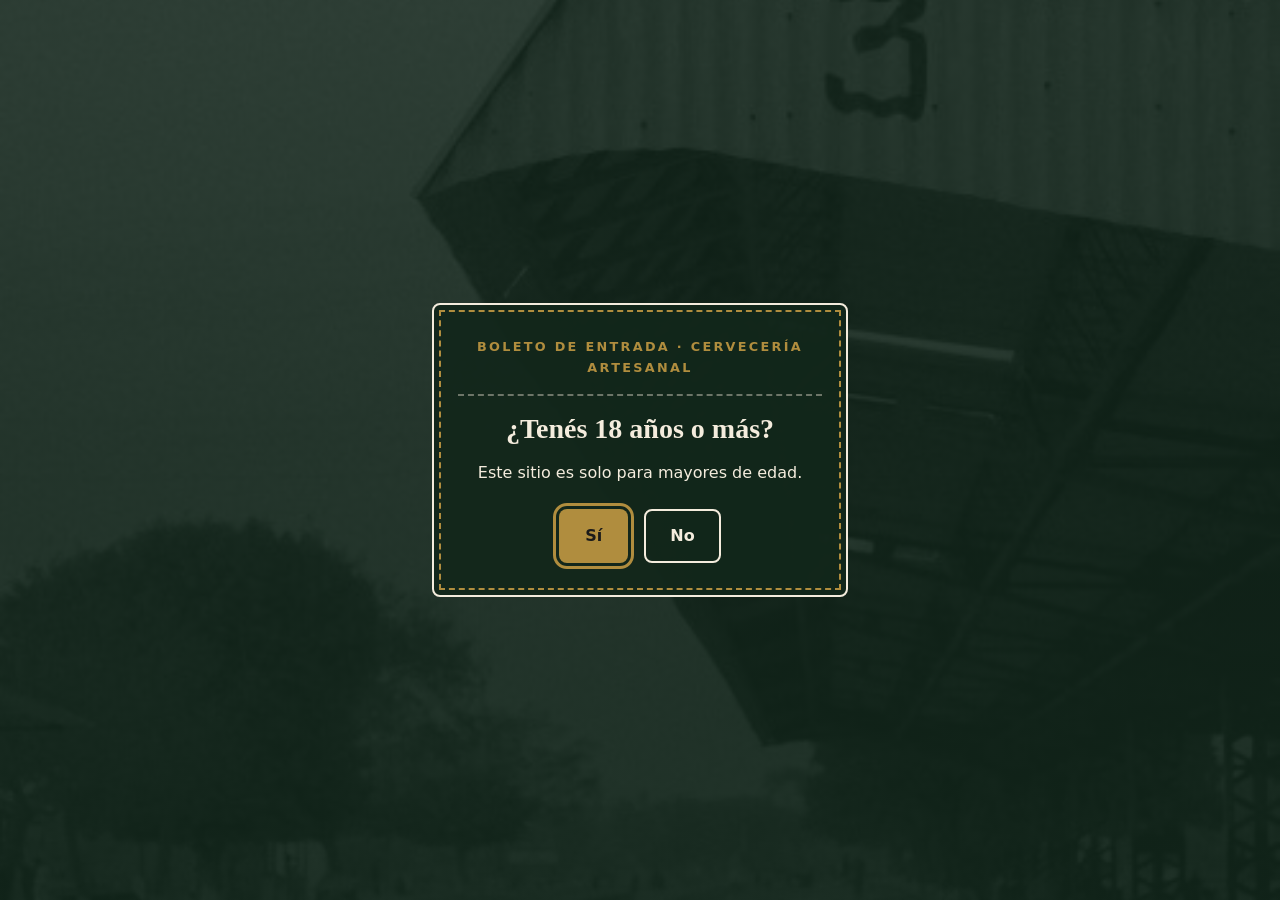
==== cervezas.html @ 02bccec4 "Create cervezas.html" ====
<!DOCTYPE html>
<html lang="es">
<head>
  <meta charset="UTF-8" />
  <meta name="viewport" content="width=device-width, initial-scale=1.0" />
  <title>Cervezas · ANDÉN</title>
  <meta name="description" content="Catálogo de cervezas artesanales de ANDÉN. Estilos, graduación y notas de cata." />
  <link rel="stylesheet" href="css/styles.css" />
</head>

<body class="bloqueado">

  <a class="salto-contenido" href="#contenido">Saltar al contenido principal</a>

  <!-- COMPUERTA DE EDAD (idéntica a la del index) -->
  <div class="compuerta-edad" id="compuerta-edad" role="dialog" aria-modal="true" aria-labelledby="titulo-compuerta">
    <div class="compuerta-caja">
      <div id="compuerta-pregunta">
        <p class="compuerta-kicker">Boleto de entrada · Cervecería artesanal</p>
        <h1 class="compuerta-titulo" id="titulo-compuerta">¿Tenés 18 años o más?</h1>
        <p class="compuerta-texto">Este sitio es solo para mayores de edad.</p>
        <div class="compuerta-acciones">
          <button type="button" class="boton boton-primario" id="boton-si">Sí</button>
          <button type="button" class="boton boton-secundario" id="boton-no">No</button>
        </div>
      </div>
      <div id="compuerta-rechazo" hidden>
        <h2 class="compuerta-titulo" id="titulo-rechazo">No podés ingresar</h2>
        <p class="compuerta-texto">Este sitio es solo para mayores de 18 años. Gracias por tu comprensión.</p>
      </div>
    </div>
  </div>

  <!-- ENCABEZADO (mismo que index, pero "Cervezas" está marcado como actual) -->
  <header class="encabezado">
    <div class="contenedor encabezado-interno">
      <a class="logo" href="index.html" aria-label="ANDÉN, ir al inicio">
        <svg class="logo-icono" viewBox="0 0 24 24" width="26" height="26" aria-hidden="true" focusable="false">
          <path fill="currentColor" d="M12 2C8.7 2 7 2.8 7 4v7c0 1.2 2.1 2 5 2s5-.8 5-2V4c0-1.2-1.7-2-5-2zM5 5v5H3V5h2zm14 0h2v5h-2V5zM6.5 15a1.8 1.8 0 1 1 0 3.6A1.8 1.8 0 0 1 6.5 15zm11 0a1.8 1.8 0 1 1 0 3.6 1.8 1.8 0 0 1 0-3.6zM4 20.5h16V22H4v-1.5z"/>
        </svg>
        <span>ANDÉN</span>
      </a>
      <nav class="navegacion" aria-label="Navegación principal">
        <ul>
          <li><a href="index.html">Inicio</a></li>
          <li><a href="cervezas.html" aria-current="page">Cervezas</a></li>
          <li><a href="index.html#contacto">Contacto</a></li>
        </ul>
      </nav>
    </div>
  </header>

  <main id="contenido">

    <!-- Franja de título de la página -->
    <section class="pagina-encabezado" aria-labelledby="titulo-pagina">
      <div class="contenedor">
        <p class="hero-cartel">Catálogo</p>
        <h1 class="hero-titulo" id="titulo-pagina">Nuestras cervezas</h1>
        <p class="hero-frase">Recetas en desarrollo. Cada estilo lleva el nombre de un lugar de la zona.</p>
      </div>
    </section>

    <div class="via" aria-hidden="true"></div>

    <!-- Catálogo completo -->
    <section class="cervezas" aria-labelledby="titulo-catalogo">
      <div class="contenedor">
        <h2 class="seccion-titulo" id="titulo-catalogo">Estilos disponibles</h2>
        <p class="seccion-texto">Producimos en lotes chicos. La disponibilidad puede variar según la temporada.</p>

        <div class="cervezas-lista">

          <article class="tarjeta">
            <div class="tarjeta-etiqueta tarjeta-etiqueta--roja" role="img" aria-label="Etiqueta de color rojo óxido de la cerveza Caldén"></div>
            <h3 class="tarjeta-nombre">Caldén</h3>
            <p class="tarjeta-estilo">Roja robusta</p>
            <p class="tarjeta-detalle">Notas a caramelo y pan tostado. Cuerpo pleno.</p>
            <p class="tarjeta-graduacion">5,5% vol. de alcohol</p>
          </article>

          <article class="tarjeta">
            <div class="tarjeta-etiqueta tarjeta-etiqueta--dorada" role="img" aria-label="Etiqueta de color dorado viejo de la cerveza Quinto"></div>
            <h3 class="tarjeta-nombre">Quinto</h3>
            <p class="tarjeta-estilo">Rubia lupulada</p>
            <p class="tarjeta-detalle">Aromática y fresca. Amargor medio.</p>
            <p class="tarjeta-graduacion">5,0% vol. de alcohol</p>
          </article>

          <article class="tarjeta">
            <div class="tarjeta-etiqueta tarjeta-etiqueta--negra" role="img" aria-label="Etiqueta de color verde oscuro de la cerveza Estación"></div>
            <h3 class="tarjeta-nombre">Estación</h3>
            <p class="tarjeta-estilo">Negra tostada</p>
            <p class="tarjeta-detalle">Café y chocolate amargo. Final seco.</p>
            <p class="tarjeta-graduacion">6,0% vol. de alcohol</p>
          </article>

          <!-- Las próximas cervezas las agregamos acá cuando existan -->

        </div>
      </div>
    </section>

    <div class="via" aria-hidden="true"></div>

  </main>

  <footer class="pie" id="contacto">
    <div class="contenedor pie-interno">
      <p class="pie-aviso">Prohibida la venta a menores de 18 años. Bebé con moderación.</p>
      <address class="pie-contacto">
        <p>contacto@anden.com.ar</p>
        <p>Estación Central, Argentina</p>
      </address>
      <p class="pie-credito">Fotografías de archivo: estaciones ferroviarias argentinas, circa 1900 (dominio público).</p>
    </div>
  </footer>

  <script src="js/script.js"></script>
</body>
</html>
---- css/styles.css ----
/* ============================================================
   ANDÉN · styles.css
   Identidad: patrimonio ferroviario argentino.
   Hierro, verde oscuro, óxido, crema y dorado viejo.
   Fotos de archivo: carpeta /img (estación ca. 1900 y andén).

   Estrategia: MOBILE-FIRST.
   Estilos base para celular; se amplían con media queries.
   ============================================================ */

/* ---------- 1. Variables de color y valores reutilizables ---------- */
:root {
  --verde-oscuro: #1d3a2a;   /* verde profundo, color principal */
  --verde-sombra: #12261b;   /* verde casi negro, fondos oscuros */
  --oxido: #9a4b25;          /* naranja quemado del hierro oxidado */
  --crema: #f4ecdd;          /* crema viejo de carteles */
  --crema-suave: #faf5e9;    /* fondo general claro */
  --dorado: #b08d3e;         /* dorado viejo, acentos y foco */
  --hierro: #262626;         /* gris oscuro para textos */
  --borde: #d8cdb6;          /* bordes suaves */
  --radio: 0.5rem;           /* redondeado estándar */
}

/* ---------- 2. Reset básico y tipografías ---------- */
/* Con box-sizing: border-box el padding no agranda las cajas */
*,
*::before,
*::after {
  box-sizing: border-box;
}

html {
  scroll-behavior: smooth; /* desplazamiento suave al navegar por anclas */
}

body {
  margin: 0;
  font-family: system-ui, -apple-system, "Segoe UI", Roboto, sans-serif;
  color: var(--hierro);
  background-color: var(--crema-suave);
  line-height: 1.6;
}

/* Títulos con serif robusta, al estilo de carteles ferroviarios */
h1,
h2,
h3 {
  font-family: Georgia, "Times New Roman", serif;
  line-height: 1.2;
  margin: 0 0 0.5em;
}

p {
  margin: 0 0 1em;
}

/* ---------- 3. Accesibilidad: foco visible siempre ---------- */
a:focus-visible,
button:focus-visible,
[tabindex="-1"]:focus-visible {
  outline: 3px solid var(--dorado);
  outline-offset: 3px;
}

/* Respeta usuarios que prefieren menos animación */
@media (prefers-reduced-motion: reduce) {
  html {
    scroll-behavior: auto;
  }
}

/* ---------- 4. Utilidades ---------- */
/* Contenedor centrado que no se estira de más en pantallas grandes */
.contenedor {
  width: min(100% - 2rem, 70rem);
  margin-inline: auto;
}

/* Enlace "saltar al contenido": oculto hasta recibir foco con teclado */
.salto-contenido {
  position: absolute;
  top: -100%;
  left: 1rem;
  z-index: 200;
  padding: 0.75rem 1rem;
  background: var(--verde-oscuro);
  color: var(--crema);
  border-radius: var(--radio);
}
.salto-contenido:focus {
  top: 1rem;
}

/* ---------- 5. Botones ---------- */
.boton {
  display: inline-block;
  font: inherit;            /* hereda la tipografía del cuerpo */
  font-weight: 700;
  padding: 0.75rem 1.5rem;
  border: 2px solid transparent;
  border-radius: var(--radio);
  cursor: pointer;
  text-decoration: none;
  text-align: center;
}
.boton-primario {
  background: var(--dorado);
  color: #1a1a1a;
}
.boton-primario:hover {
  background: #c39c47;
}
.boton-secundario {
  background: transparent;
  color: var(--crema);
  border-color: var(--crema);
}
.boton-secundario:hover {
  background: rgba(244, 236, 221, 0.12);
}

/* ---------- 6. Compuerta de edad ---------- */
/* Cubre toda la pantalla por encima de todo (z-index alto).
   De fondo: foto de andén vintage con velo verde oscuro
   para que el texto conserve contraste. */
.compuerta-edad {
  position: fixed;
  inset: 0;
  z-index: 100;
  display: grid;
  place-items: center;
  padding: 1rem;
  color: var(--crema);
  background-color: var(--verde-sombra); /* respaldo si la foto no carga */
  background-image:
    linear-gradient(rgba(18, 38, 27, 0.82), rgba(18, 38, 27, 0.9)),
    url("../img/anden-vintage.jpg");
  background-size: cover;
  background-position: center;
}

/* Cuando JavaScript le pone el atributo hidden a la compuerta,
   esta regla gana por especificidad (clase + atributo) sobre el
   display: grid de .compuerta-edad. Así se oculta sin !important. */
.compuerta-edad[hidden] {
  display: none;
}

/* La caja tiene forma de boleto: doble borde crema y línea cortada */
.compuerta-caja {
  width: min(100%, 26rem);
  padding: 2rem 1.5rem;
  text-align: center;
  background: rgba(18, 38, 27, 0.92);
  border: 2px solid var(--crema);
  outline: 2px dashed var(--dorado);
  outline-offset: -0.6rem;
  border-radius: var(--radio);
}
.compuerta-kicker {
  padding-bottom: 1rem;
  margin-bottom: 1rem;
  color: var(--dorado);
  font-size: 0.8rem;
  font-weight: 700;
  letter-spacing: 0.18em;
  text-transform: uppercase;
  border-bottom: 2px dashed rgba(244, 236, 221, 0.4); /* línea de boleto */
}
.compuerta-titulo {
  font-size: 1.75rem;
}
.compuerta-acciones {
  display: flex;
  justify-content: center;
  gap: 1rem;
  margin-top: 1.5rem;
}

/* Mientras el sitio está bloqueado, el contenido queda oculto
   (también para tecnologías asistivas, porque no se renderiza) */
body.bloqueado {
  overflow: hidden; /* evita que se desplace el fondo */
}
body.bloqueado .encabezado,
body.bloqueado main,
body.bloqueado .pie {
  display: none;
}
/* ---------- 7. Encabezado ---------- */
/* Cartel de estación: verde oscuro con filete dorado */
.encabezado {
  background: var(--verde-oscuro);
  color: var(--crema);
  border-bottom: 4px solid var(--dorado);
}
/* En celular: logo arriba y menú debajo, centrados.
   En pantallas grandes pasan a una misma fila (ver media query). */
.encabezado-interno {
  display: flex;
  flex-direction: column;
  align-items: center;
  gap: 0.5rem;
  padding: 1rem 0;
}
.logo {
  display: inline-flex;
  align-items: center;
  gap: 0.6rem;
  font-family: Georgia, "Times New Roman", serif;
  font-size: 2rem;
  font-weight: 700;
  letter-spacing: 0.15em;
  color: var(--crema);
  text-decoration: none;
}
.logo-icono {
  color: var(--dorado); /* la locomotora va en dorado viejo */
}
.navegacion ul {
  display: flex;
  flex-wrap: wrap;
  justify-content: center;
  gap: 0.25rem 1.25rem;
  margin: 0;
  padding: 0;
  list-style: none;
}
.navegacion a {
  display: inline-block;
  padding: 0.35rem 0.1rem;
  color: var(--crema);
  text-decoration: none;
  border-bottom: 2px solid transparent;
}
.navegacion a:hover {
  border-color: var(--dorado);
}

/* ---------- 8. Hero: estación de trenes de fondo ---------- */
/* Foto de archivo de una estación argentina (ca. 1900) con un
   velo verde que oscurece hacia abajo para leer el texto. */
.hero {
  min-height: 82vh;              /* casi toda la pantalla, para darle drama */
  display: grid;
  align-items: center;
  padding: 4.5rem 0;
  text-align: center;
  color: var(--crema);
  background-color: var(--verde-sombra); /* respaldo si la foto no carga */
  background-image:
    linear-gradient(rgba(18, 38, 27, 0.45), rgba(18, 38, 27, 0.9)),
    url("../img/estacion-1900.jpg");
  background-size: cover;
  background-position: center;
}
/* Cartel colgante estilo nombre de estación */
.hero-cartel {
  display: inline-block;
  padding: 0.45rem 1.4rem;
  margin-bottom: 1.25rem;
  font-family: Georgia, "Times New Roman", serif;
  font-size: 0.85rem;
  font-weight: 700;
  letter-spacing: 0.18em;
  text-transform: uppercase;
  color: var(--dorado);
  background: rgba(18, 38, 27, 0.75);
  border: 2px solid var(--dorado);
  border-radius: 0.25rem;
}
/* clamp() hace que el título crezca entre 2rem y 3.5rem según la pantalla */
.hero-titulo {
  font-size: clamp(2rem, 6vw, 3.5rem);
  text-shadow: 0 2px 12px rgba(0, 0, 0, 0.5); /* mejora lectura sobre la foto */
}
.hero-frase {
  max-width: 32rem;
  margin-inline: auto;
  font-size: 1.125rem;
  text-shadow: 0 1px 8px rgba(0, 0, 0, 0.6);
}

/* ---------- 9. Vía férrea: separador decorativo ---------- */
/* Dos rieles grises (arriba y abajo) con durmientes de madera
   repetidos, sobre balasto oscuro. Todo hecho con CSS, sin imágenes. */
.via {
  height: 1.5rem;
  background-color: #2e241b; /* balasto */
  background-image:
    linear-gradient(#9a9a9a, #9a9a9a),
    linear-gradient(#9a9a9a, #9a9a9a),
    repeating-linear-gradient(90deg, #55402e 0 0.4rem, transparent 0.4rem 1.05rem);
  background-size: 100% 0.22rem, 100% 0.22rem, 100% 0.6rem;
  background-position: top, bottom, center;
  background-repeat: no-repeat, no-repeat, repeat-x;
}

/* ---------- 10. Sección Cervezas ---------- */
.cervezas {
  padding: 3.5rem 0;
}
.seccion-titulo {
  color: var(--verde-oscuro);
  font-size: 2rem;
}
.seccion-texto {
  max-width: 40rem;
}
/* Grid de una columna en celular; 3 columnas en escritorio */
.cervezas-lista {
  display: grid;
  gap: 1.5rem;
  margin-top: 2rem;
}
.tarjeta {
  padding: 1.5rem;
  background: #ffffff;
  border: 1px solid var(--borde);
  border-top: 6px solid var(--oxido);
  border-radius: var(--radio);
}
/* Rectángulo de color que simula la etiqueta de la botella.
   Es decorativo pero con nombre accesible (role="img" + aria-label en el HTML). */
.tarjeta-etiqueta {
  height: 7rem;
  margin-bottom: 1rem;
  border-radius: var(--radio);
}
.tarjeta-etiqueta--roja {
  background: linear-gradient(135deg, var(--oxido), #6f3319);
}
.tarjeta-etiqueta--dorada {
  background: linear-gradient(135deg, var(--dorado), #8a6c2c);
}
.tarjeta-etiqueta--negra {
  background: linear-gradient(135deg, var(--verde-oscuro), var(--verde-sombra));
}
.tarjeta-nombre {
  margin-bottom: 0.1em;
  color: var(--verde-oscuro);
  font-size: 1.5rem;
}
.tarjeta-estilo {
  margin-bottom: 0.75em;
  color: var(--oxido);
  font-size: 0.8rem;
  font-weight: 700;
  letter-spacing: 0.08em;
  text-transform: uppercase;
}
.tarjeta-graduacion {
  margin-bottom: 0;
  color: #555555;
  font-size: 0.875rem;
}

/* ---------- 11. Pie de página ---------- */
.pie {
  padding: 2.5rem 0;
  text-align: center;
  background: var(--verde-sombra);
  color: var(--crema);
  border-top: 4px solid var(--dorado);
}
.pie-aviso {
  font-weight: 700;
  color: var(--dorado);
}
.pie-contacto {
  font-style: normal; /* <address> viene en cursiva por defecto */
}
.pie-contacto p {
  margin-bottom: 0.25rem;
}
.pie-credito {
  margin-top: 1.25rem;
  margin-bottom: 0;
  font-size: 0.75rem;
  color: rgba(244, 236, 221, 0.55);
}

/* ---------- 12. Media queries: pantallas grandes ---------- */
@media (min-width: 48rem) {
  /* Encabezado en una fila: logo a la izquierda, menú a la derecha */
  .encabezado-interno {
    flex-direction: row;
    justify-content: space-between;
  }
  .navegacion ul {
    justify-content: flex-end;
  }
  /* Tres tarjetas de cerveza por fila */
  .cervezas-lista {
    grid-template-columns: repeat(3, 1fr);
  }
}
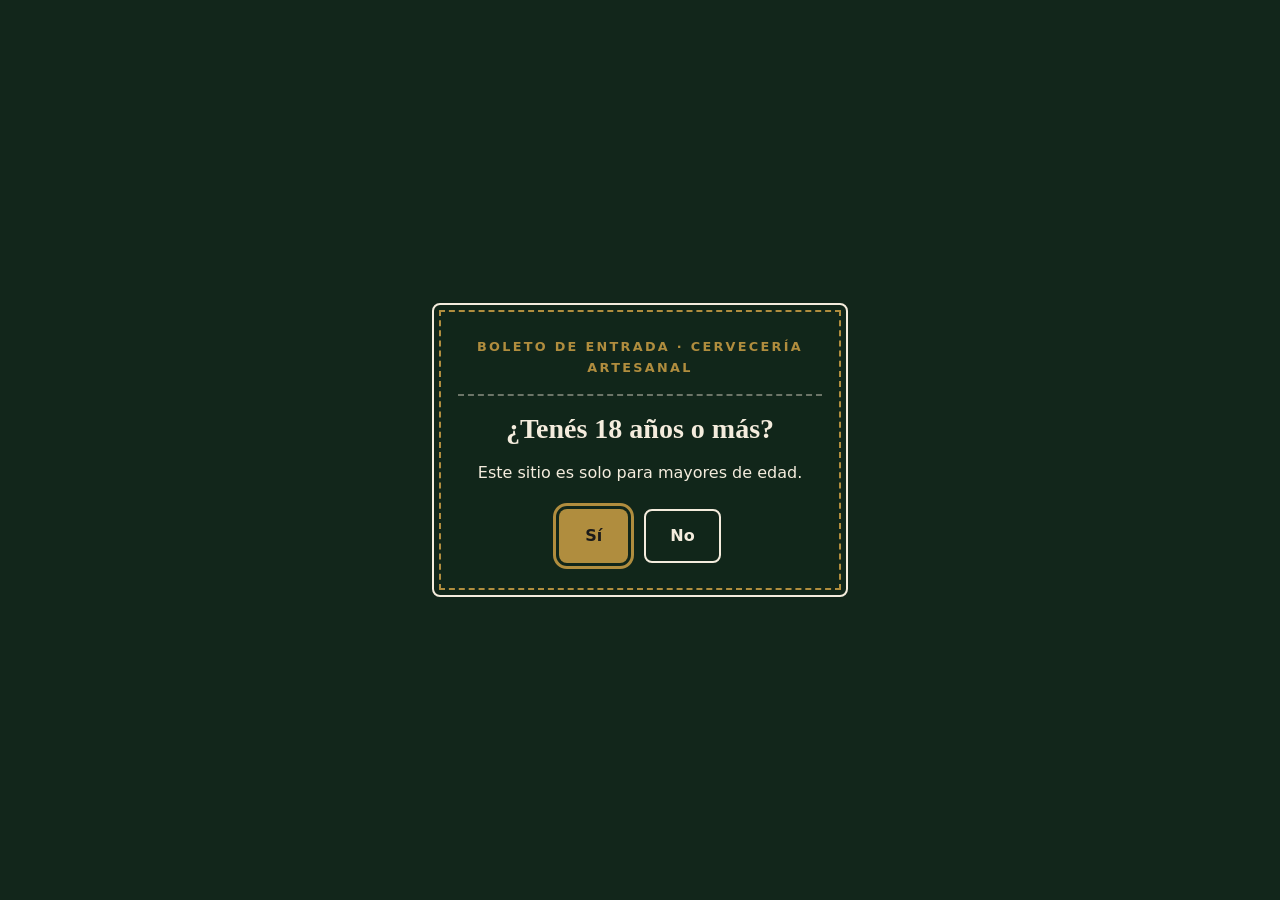
==== commit f941206a: "Update cervezas.html" ====
--- a/cervezas.html
+++ b/cervezas.html
@@ -4,7 +4,7 @@
   <meta charset="UTF-8" />
   <meta name="viewport" content="width=device-width, initial-scale=1.0" />
   <title>Cervezas · ANDÉN</title>
-  <meta name="description" content="Catálogo de cervezas artesanales de ANDÉN. Estilos, graduación y notas de cata." />
+  <meta name="description" content="Catálogo de cervezas artesanales de ANDÉN. Caldén, Quinto y Estación: estilos, graduación y notas de cata." />
   <link rel="stylesheet" href="css/styles.css" />
 </head>
 
@@ -12,7 +12,6 @@
 
   <a class="salto-contenido" href="#contenido">Saltar al contenido principal</a>
 
-  <!-- COMPUERTA DE EDAD (idéntica a la del index) -->
   <div class="compuerta-edad" id="compuerta-edad" role="dialog" aria-modal="true" aria-labelledby="titulo-compuerta">
     <div class="compuerta-caja">
       <div id="compuerta-pregunta">
@@ -31,7 +30,6 @@
     </div>
   </div>
 
-  <!-- ENCABEZADO (mismo que index, pero "Cervezas" está marcado como actual) -->
   <header class="encabezado">
     <div class="contenedor encabezado-interno">
       <a class="logo" href="index.html" aria-label="ANDÉN, ir al inicio">
@@ -52,18 +50,16 @@
 
   <main id="contenido">
 
-    <!-- Franja de título de la página -->
     <section class="pagina-encabezado" aria-labelledby="titulo-pagina">
       <div class="contenedor">
         <p class="hero-cartel">Catálogo</p>
         <h1 class="hero-titulo" id="titulo-pagina">Nuestras cervezas</h1>
-        <p class="hero-frase">Recetas en desarrollo. Cada estilo lleva el nombre de un lugar de la zona.</p>
+        <p class="hero-frase">Tres estilos, tres inspiraciones de la zona.</p>
       </div>
     </section>
 
     <div class="via" aria-hidden="true"></div>
 
-    <!-- Catálogo completo -->
     <section class="cervezas" aria-labelledby="titulo-catalogo">
       <div class="contenedor">
         <h2 class="seccion-titulo" id="titulo-catalogo">Estilos disponibles</h2>
@@ -72,7 +68,7 @@
         <div class="cervezas-lista">
 
           <article class="tarjeta">
-            <div class="tarjeta-etiqueta tarjeta-etiqueta--roja" role="img" aria-label="Etiqueta de color rojo óxido de la cerveza Caldén"></div>
+            <img class="tarjeta-imagen" src="img/calden.jpg" alt="Botella de cerveza Caldén, roja robusta, con etiqueta rojo óxido y detalles dorados." />
             <h3 class="tarjeta-nombre">Caldén</h3>
             <p class="tarjeta-estilo">Roja robusta</p>
             <p class="tarjeta-detalle">Notas a caramelo y pan tostado. Cuerpo pleno.</p>
@@ -80,7 +76,7 @@
           </article>
 
           <article class="tarjeta">
-            <div class="tarjeta-etiqueta tarjeta-etiqueta--dorada" role="img" aria-label="Etiqueta de color dorado viejo de la cerveza Quinto"></div>
+            <img class="tarjeta-imagen" src="img/quinto.jpg" alt="Botella de cerveza Quinto, rubia lupulada, con etiqueta dorada vieja y un vaso de cerveza al lado." />
             <h3 class="tarjeta-nombre">Quinto</h3>
             <p class="tarjeta-estilo">Rubia lupulada</p>
             <p class="tarjeta-detalle">Aromática y fresca. Amargor medio.</p>
@@ -88,16 +84,18 @@
           </article>
 
           <article class="tarjeta">
-            <div class="tarjeta-etiqueta tarjeta-etiqueta--negra" role="img" aria-label="Etiqueta de color verde oscuro de la cerveza Estación"></div>
+            <img class="tarjeta-imagen" src="img/estacion.jpg" alt="Botella de cerveza Estación, negra tostada, con etiqueta verde oscuro, junto a un farol encendido y granos de café." />
             <h3 class="tarjeta-nombre">Estación</h3>
             <p class="tarjeta-estilo">Negra tostada</p>
             <p class="tarjeta-detalle">Café y chocolate amargo. Final seco.</p>
             <p class="tarjeta-graduacion">6,0% vol. de alcohol</p>
           </article>
 
-          <!-- Las próximas cervezas las agregamos acá cuando existan -->
+        </div>
 
-        </div>
+        <p class="cervezas-cta">
+          <a class="boton boton-primario" href="pedido.html">Hacer un pedido</a>
+        </p>
       </div>
     </section>
 
@@ -112,6 +110,9 @@
         <p>contacto@anden.com.ar</p>
         <p>Estación Central, Argentina</p>
       </address>
+      <p class="pie-pedido">
+        <a class="boton boton-primario" href="pedido.html">Hacer un pedido</a>
+      </p>
       <p class="pie-credito">Fotografías de archivo: estaciones ferroviarias argentinas, circa 1900 (dominio público).</p>
     </div>
   </footer>
--- a/css/styles.css
+++ b/css/styles.css
@@ -10,19 +10,18 @@
 
 /* ---------- 1. Variables de color y valores reutilizables ---------- */
 :root {
-  --verde-oscuro: #1d3a2a;   /* verde profundo, color principal */
-  --verde-sombra: #12261b;   /* verde casi negro, fondos oscuros */
-  --oxido: #9a4b25;          /* naranja quemado del hierro oxidado */
-  --crema: #f4ecdd;          /* crema viejo de carteles */
-  --crema-suave: #faf5e9;    /* fondo general claro */
-  --dorado: #b08d3e;         /* dorado viejo, acentos y foco */
-  --hierro: #262626;         /* gris oscuro para textos */
-  --borde: #d8cdb6;          /* bordes suaves */
-  --radio: 0.5rem;           /* redondeado estándar */
+  --verde-oscuro: #1d3a2a;
+  --verde-sombra: #12261b;
+  --oxido: #9a4b25;
+  --crema: #f4ecdd;
+  --crema-suave: #faf5e9;
+  --dorado: #b08d3e;
+  --hierro: #262626;
+  --borde: #d8cdb6;
+  --radio: 0.5rem;
 }
 
 /* ---------- 2. Reset básico y tipografías ---------- */
-/* Con box-sizing: border-box el padding no agranda las cajas */
 *,
 *::before,
 *::after {
@@ -30,7 +29,7 @@
 }
 
 html {
-  scroll-behavior: smooth; /* desplazamiento suave al navegar por anclas */
+  scroll-behavior: smooth;
 }
 
 body {
@@ -41,7 +40,6 @@
   line-height: 1.6;
 }
 
-/* Títulos con serif robusta, al estilo de carteles ferroviarios */
 h1,
 h2,
 h3 {
@@ -54,6 +52,11 @@
   margin: 0 0 1em;
 }
 
+img {
+  max-width: 100%;
+  height: auto;
+}
+
 /* ---------- 3. Accesibilidad: foco visible siempre ---------- */
 a:focus-visible,
 button:focus-visible,
@@ -62,7 +65,6 @@
   outline-offset: 3px;
 }
 
-/* Respeta usuarios que prefieren menos animación */
 @media (prefers-reduced-motion: reduce) {
   html {
     scroll-behavior: auto;
@@ -70,13 +72,11 @@
 }
 
 /* ---------- 4. Utilidades ---------- */
-/* Contenedor centrado que no se estira de más en pantallas grandes */
 .contenedor {
   width: min(100% - 2rem, 70rem);
   margin-inline: auto;
 }
 
-/* Enlace "saltar al contenido": oculto hasta recibir foco con teclado */
 .salto-contenido {
   position: absolute;
   top: -100%;
@@ -94,7 +94,7 @@
 /* ---------- 5. Botones ---------- */
 .boton {
   display: inline-block;
-  font: inherit;            /* hereda la tipografía del cuerpo */
+  font: inherit;
   font-weight: 700;
   padding: 0.75rem 1.5rem;
   border: 2px solid transparent;
@@ -118,11 +118,19 @@
 .boton-secundario:hover {
   background: rgba(244, 236, 221, 0.12);
 }
+.boton-whatsapp {
+  background: #25d366;
+  color: #ffffff;
+}
+.boton-whatsapp:hover {
+  background: #1eb956;
+}
+.boton:disabled {
+  opacity: 0.55;
+  cursor: not-allowed;
+}
 
 /* ---------- 6. Compuerta de edad ---------- */
-/* Cubre toda la pantalla por encima de todo (z-index alto).
-   De fondo: foto de andén vintage con velo verde oscuro
-   para que el texto conserve contraste. */
 .compuerta-edad {
   position: fixed;
   inset: 0;
@@ -131,7 +139,7 @@
   place-items: center;
   padding: 1rem;
   color: var(--crema);
-  background-color: var(--verde-sombra); /* respaldo si la foto no carga */
+  background-color: var(--verde-sombra);
   background-image:
     linear-gradient(rgba(18, 38, 27, 0.82), rgba(18, 38, 27, 0.9)),
     url("../img/anden-vintage.jpg");
@@ -139,14 +147,10 @@
   background-position: center;
 }
 
-/* Cuando JavaScript le pone el atributo hidden a la compuerta,
-   esta regla gana por especificidad (clase + atributo) sobre el
-   display: grid de .compuerta-edad. Así se oculta sin !important. */
 .compuerta-edad[hidden] {
   display: none;
 }
 
-/* La caja tiene forma de boleto: doble borde crema y línea cortada */
 .compuerta-caja {
   width: min(100%, 26rem);
   padding: 2rem 1.5rem;
@@ -165,7 +169,7 @@
   font-weight: 700;
   letter-spacing: 0.18em;
   text-transform: uppercase;
-  border-bottom: 2px dashed rgba(244, 236, 221, 0.4); /* línea de boleto */
+  border-bottom: 2px dashed rgba(244, 236, 221, 0.4);
 }
 .compuerta-titulo {
   font-size: 1.75rem;
@@ -177,25 +181,21 @@
   margin-top: 1.5rem;
 }
 
-/* Mientras el sitio está bloqueado, el contenido queda oculto
-   (también para tecnologías asistivas, porque no se renderiza) */
 body.bloqueado {
-  overflow: hidden; /* evita que se desplace el fondo */
+  overflow: hidden;
 }
 body.bloqueado .encabezado,
 body.bloqueado main,
 body.bloqueado .pie {
   display: none;
 }
+
 /* ---------- 7. Encabezado ---------- */
-/* Cartel de estación: verde oscuro con filete dorado */
 .encabezado {
   background: var(--verde-oscuro);
   color: var(--crema);
   border-bottom: 4px solid var(--dorado);
 }
-/* En celular: logo arriba y menú debajo, centrados.
-   En pantallas grandes pasan a una misma fila (ver media query). */
 .encabezado-interno {
   display: flex;
   flex-direction: column;
@@ -215,7 +215,7 @@
   text-decoration: none;
 }
 .logo-icono {
-  color: var(--dorado); /* la locomotora va en dorado viejo */
+  color: var(--dorado);
 }
 .navegacion ul {
   display: flex;
@@ -236,25 +236,25 @@
 .navegacion a:hover {
   border-color: var(--dorado);
 }
-
-/* ---------- 8. Hero: estación de trenes de fondo ---------- */
-/* Foto de archivo de una estación argentina (ca. 1900) con un
-   velo verde que oscurece hacia abajo para leer el texto. */
+.navegacion a[aria-current="page"] {
+  border-color: var(--dorado);
+}
+
+/* ---------- 8. Hero y franja de título ---------- */
 .hero {
-  min-height: 82vh;              /* casi toda la pantalla, para darle drama */
+  min-height: 82vh;
   display: grid;
   align-items: center;
   padding: 4.5rem 0;
   text-align: center;
   color: var(--crema);
-  background-color: var(--verde-sombra); /* respaldo si la foto no carga */
+  background-color: var(--verde-sombra);
   background-image:
     linear-gradient(rgba(18, 38, 27, 0.45), rgba(18, 38, 27, 0.9)),
     url("../img/estacion-1900.jpg");
   background-size: cover;
   background-position: center;
 }
-/* Cartel colgante estilo nombre de estación */
 .hero-cartel {
   display: inline-block;
   padding: 0.45rem 1.4rem;
@@ -269,10 +269,9 @@
   border: 2px solid var(--dorado);
   border-radius: 0.25rem;
 }
-/* clamp() hace que el título crezca entre 2rem y 3.5rem según la pantalla */
 .hero-titulo {
   font-size: clamp(2rem, 6vw, 3.5rem);
-  text-shadow: 0 2px 12px rgba(0, 0, 0, 0.5); /* mejora lectura sobre la foto */
+  text-shadow: 0 2px 12px rgba(0, 0, 0, 0.5);
 }
 .hero-frase {
   max-width: 32rem;
@@ -281,12 +280,17 @@
   text-shadow: 0 1px 8px rgba(0, 0, 0, 0.6);
 }
 
-/* ---------- 9. Vía férrea: separador decorativo ---------- */
-/* Dos rieles grises (arriba y abajo) con durmientes de madera
-   repetidos, sobre balasto oscuro. Todo hecho con CSS, sin imágenes. */
+.pagina-encabezado {
+  padding: 3rem 0 2rem;
+  text-align: center;
+  color: var(--crema);
+  background-color: var(--verde-oscuro);
+}
+
+/* ---------- 9. Vía férrea ---------- */
 .via {
   height: 1.5rem;
-  background-color: #2e241b; /* balasto */
+  background-color: #2e241b;
   background-image:
     linear-gradient(#9a9a9a, #9a9a9a),
     linear-gradient(#9a9a9a, #9a9a9a),
@@ -307,7 +311,6 @@
 .seccion-texto {
   max-width: 40rem;
 }
-/* Grid de una columna en celular; 3 columnas en escritorio */
 .cervezas-lista {
   display: grid;
   gap: 1.5rem;
@@ -320,21 +323,21 @@
   border-top: 6px solid var(--oxido);
   border-radius: var(--radio);
 }
-/* Rectángulo de color que simula la etiqueta de la botella.
-   Es decorativo pero con nombre accesible (role="img" + aria-label en el HTML). */
-.tarjeta-etiqueta {
-  height: 7rem;
+.cervezas-grupo {
+  display: block;
+  width: 100%;
+  max-width: 48rem;
+  margin: 2rem auto 0;
+  border-radius: var(--radio);
+  box-shadow: 0 12px 32px rgba(18, 38, 27, 0.18);
+}
+.tarjeta-imagen {
+  display: block;
+  width: 100%;
+  aspect-ratio: 1 / 1;
+  object-fit: cover;
+  border-radius: var(--radio);
   margin-bottom: 1rem;
-  border-radius: var(--radio);
-}
-.tarjeta-etiqueta--roja {
-  background: linear-gradient(135deg, var(--oxido), #6f3319);
-}
-.tarjeta-etiqueta--dorada {
-  background: linear-gradient(135deg, var(--dorado), #8a6c2c);
-}
-.tarjeta-etiqueta--negra {
-  background: linear-gradient(135deg, var(--verde-oscuro), var(--verde-sombra));
 }
 .tarjeta-nombre {
   margin-bottom: 0.1em;
@@ -349,11 +352,18 @@
   letter-spacing: 0.08em;
   text-transform: uppercase;
 }
+.tarjeta-detalle {
+  margin-bottom: 0.5em;
+}
 .tarjeta-graduacion {
   margin-bottom: 0;
   color: #555555;
   font-size: 0.875rem;
 }
+.cervezas-cta {
+  margin-top: 2rem;
+  text-align: center;
+}
 
 /* ---------- 11. Pie de página ---------- */
 .pie {
@@ -368,7 +378,7 @@
   color: var(--dorado);
 }
 .pie-contacto {
-  font-style: normal; /* <address> viene en cursiva por defecto */
+  font-style: normal;
 }
 .pie-contacto p {
   margin-bottom: 0.25rem;
@@ -379,10 +389,13 @@
   font-size: 0.75rem;
   color: rgba(244, 236, 221, 0.55);
 }
+.pie-pedido {
+  margin-top: 1.5rem;
+  margin-bottom: 0.5rem;
+}
 
 /* ---------- 12. Media queries: pantallas grandes ---------- */
 @media (min-width: 48rem) {
-  /* Encabezado en una fila: logo a la izquierda, menú a la derecha */
   .encabezado-interno {
     flex-direction: row;
     justify-content: space-between;
@@ -390,8 +403,198 @@
   .navegacion ul {
     justify-content: flex-end;
   }
-  /* Tres tarjetas de cerveza por fila */
   .cervezas-lista {
     grid-template-columns: repeat(3, 1fr);
   }
 }
+
+/* ---------- 13. Formulario de pedido ---------- */
+.pedido {
+  padding: 3.5rem 0;
+}
+.formulario-pedido {
+  max-width: 42rem;
+  margin-top: 2rem;
+}
+.campo-grupo {
+  padding: 1.5rem;
+  margin: 0 0 1.5rem;
+  background: #ffffff;
+  border: 1px solid var(--borde);
+  border-top: 6px solid var(--dorado);
+  border-radius: var(--radio);
+}
+.campo-grupo legend {
+  padding: 0 0.5rem;
+  font-family: Georgia, "Times New Roman", serif;
+  font-size: 1.125rem;
+  font-weight: 700;
+  color: var(--verde-oscuro);
+}
+.campo {
+  margin-bottom: 1rem;
+}
+.campo:last-child {
+  margin-bottom: 0;
+}
+.campo label {
+  display: block;
+  margin-bottom: 0.35rem;
+  font-weight: 700;
+  font-size: 0.9rem;
+}
+.campo input[type="text"],
+.campo input[type="email"],
+.campo input[type="tel"],
+.campo textarea {
+  width: 100%;
+  padding: 0.7rem 0.85rem;
+  font: inherit;
+  color: var(--hierro);
+  background: var(--crema-suave);
+  border: 2px solid var(--borde);
+  border-radius: var(--radio);
+}
+.campo input:focus,
+.campo textarea:focus {
+  outline: 3px solid var(--dorado);
+  outline-offset: 2px;
+  border-color: var(--dorado);
+}
+.campo-ayuda {
+  font-size: 0.85rem;
+  color: #666;
+  margin-bottom: 0.5rem;
+}
+.campo-opcional {
+  font-weight: 400;
+  color: #666;
+  font-size: 0.85rem;
+}
+.campo-obligatorio {
+  color: var(--oxido);
+}
+.cervezas-pedido {
+  display: grid;
+  gap: 0.75rem;
+  margin-top: 0.75rem;
+}
+.cerveza-pedido {
+  display: grid;
+  grid-template-columns: 3.5rem 1fr 5rem;
+  align-items: center;
+  gap: 0.75rem;
+  padding: 0.75rem;
+  background: var(--crema-suave);
+  border: 1px solid var(--borde);
+  border-radius: var(--radio);
+}
+.cerveza-pedido-imagen {
+  width: 3.5rem;
+  height: 3.5rem;
+  object-fit: cover;
+  border-radius: 0.35rem;
+}
+.cerveza-pedido-nombre {
+  font-weight: 700;
+  color: var(--verde-oscuro);
+}
+.cerveza-pedido-cantidad {
+  width: 100%;
+  padding: 0.5rem;
+  font: inherit;
+  font-size: 1.1rem;
+  font-weight: 700;
+  text-align: center;
+  color: var(--hierro);
+  background: #ffffff;
+  border: 2px solid var(--borde);
+  border-radius: var(--radio);
+}
+.cerveza-pedido-cantidad:focus {
+  outline: 3px solid var(--dorado);
+  outline-offset: 2px;
+  border-color: var(--dorado);
+}
+.pedido-total {
+  margin-top: 1.25rem;
+  margin-bottom: 0.25rem;
+  font-size: 1.15rem;
+  color: var(--verde-oscuro);
+}
+.pedido-total strong {
+  font-size: 1.5rem;
+}
+.pedido-ayuda {
+  margin: 0;
+  font-size: 0.85rem;
+  color: #666;
+  min-height: 1.2em;
+}
+.pedido-entrega {
+  display: grid;
+  gap: 0.5rem;
+  margin-top: 0.5rem;
+}
+.pedido-entrega label {
+  display: flex;
+  align-items: center;
+  gap: 0.6rem;
+  padding: 0.75rem;
+  background: var(--crema-suave);
+  border: 2px solid var(--borde);
+  border-radius: var(--radio);
+  cursor: pointer;
+  font-weight: 400;
+}
+.pedido-entrega input[type="radio"] {
+  margin: 0;
+  accent-color: var(--dorado);
+  width: 1.15rem;
+  height: 1.15rem;
+}
+.pedido-entrega label:has(input:checked) {
+  border-color: var(--dorado);
+  background: rgba(176, 141, 62, 0.12);
+}
+.pedido-mensaje {
+  padding: 0.85rem 1rem;
+  margin: 0 0 1rem;
+  border-radius: var(--radio);
+  font-weight: 700;
+}
+.pedido-mensaje:empty {
+  display: none;
+}
+.pedido-mensaje--error {
+  color: #7a2a1a;
+  background: #fbe8e3;
+  border: 2px solid #d8a99a;
+}
+.pedido-mensaje--exito {
+  color: var(--verde-oscuro);
+  background: #e8f1e9;
+  border: 2px solid #a9c4ad;
+}
+.pedido-acciones {
+  text-align: center;
+}
+.pedido-acciones .boton {
+  width: 100%;
+  max-width: 24rem;
+}
+
+@media (min-width: 48rem) {
+  .cervezas-pedido {
+    grid-template-columns: repeat(3, 1fr);
+  }
+  .cerveza-pedido {
+    grid-template-columns: 1fr;
+    justify-items: center;
+    text-align: center;
+    gap: 0.5rem;
+  }
+  .cerveza-pedido-cantidad {
+    max-width: 5rem;
+  }
+}
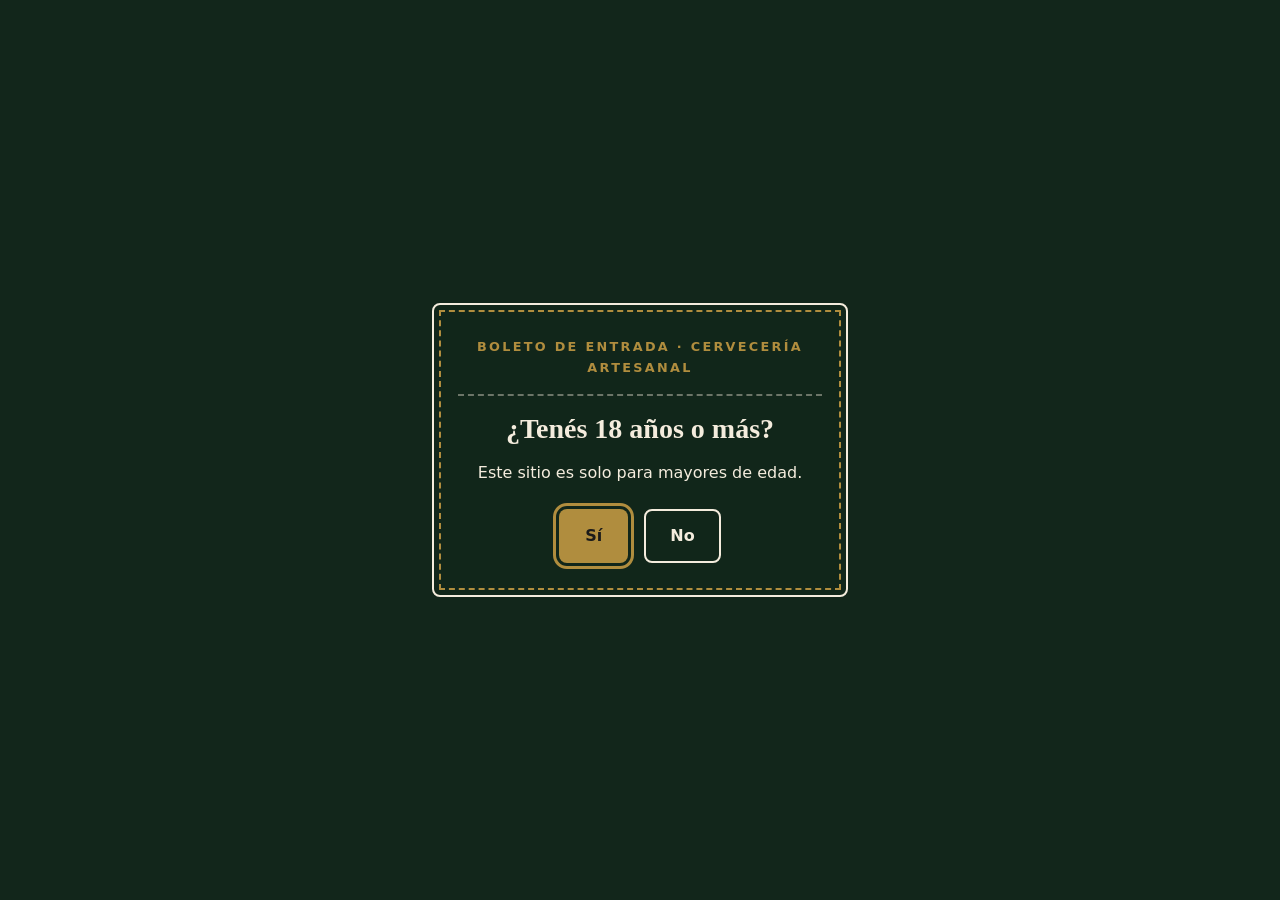
==== commit cf5c5c7c: "Update cervezas.html" ====
--- a/cervezas.html
+++ b/cervezas.html
@@ -12,6 +12,7 @@
 
   <a class="salto-contenido" href="#contenido">Saltar al contenido principal</a>
 
+  <!-- COMPUERTA DE EDAD -->
   <div class="compuerta-edad" id="compuerta-edad" role="dialog" aria-modal="true" aria-labelledby="titulo-compuerta">
     <div class="compuerta-caja">
       <div id="compuerta-pregunta">
@@ -30,12 +31,11 @@
     </div>
   </div>
 
+  <!-- ENCABEZADO -->
   <header class="encabezado">
     <div class="contenedor encabezado-interno">
       <a class="logo" href="index.html" aria-label="ANDÉN, ir al inicio">
-        <svg class="logo-icono" viewBox="0 0 24 24" width="26" height="26" aria-hidden="true" focusable="false">
-          <path fill="currentColor" d="M12 2C8.7 2 7 2.8 7 4v7c0 1.2 2.1 2 5 2s5-.8 5-2V4c0-1.2-1.7-2-5-2zM5 5v5H3V5h2zm14 0h2v5h-2V5zM6.5 15a1.8 1.8 0 1 1 0 3.6A1.8 1.8 0 0 1 6.5 15zm11 0a1.8 1.8 0 1 1 0 3.6 1.8 1.8 0 0 1 0-3.6zM4 20.5h16V22H4v-1.5z"/>
-        </svg>
+        <img class="logo-imagen" src="img/logo-anden.png" alt="" aria-hidden="true" />
         <span>ANDÉN</span>
       </a>
       <nav class="navegacion" aria-label="Navegación principal">
